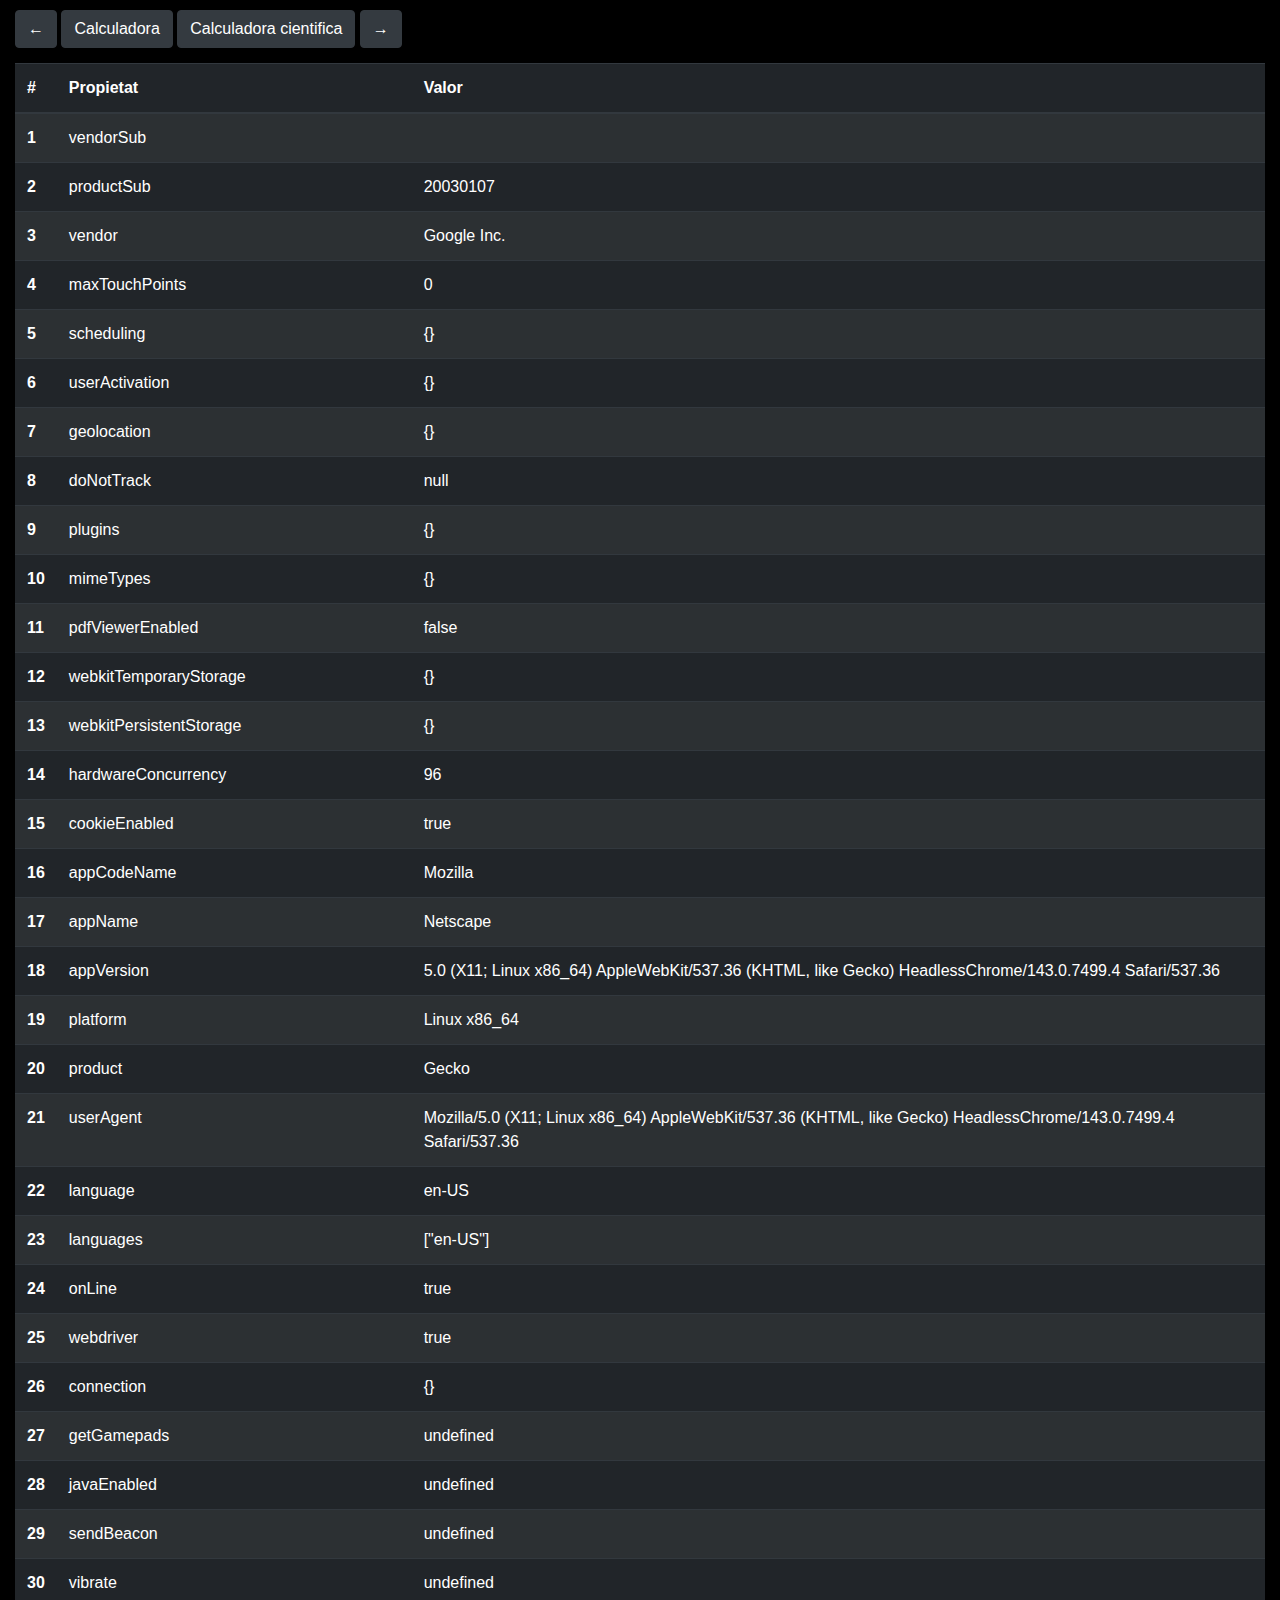
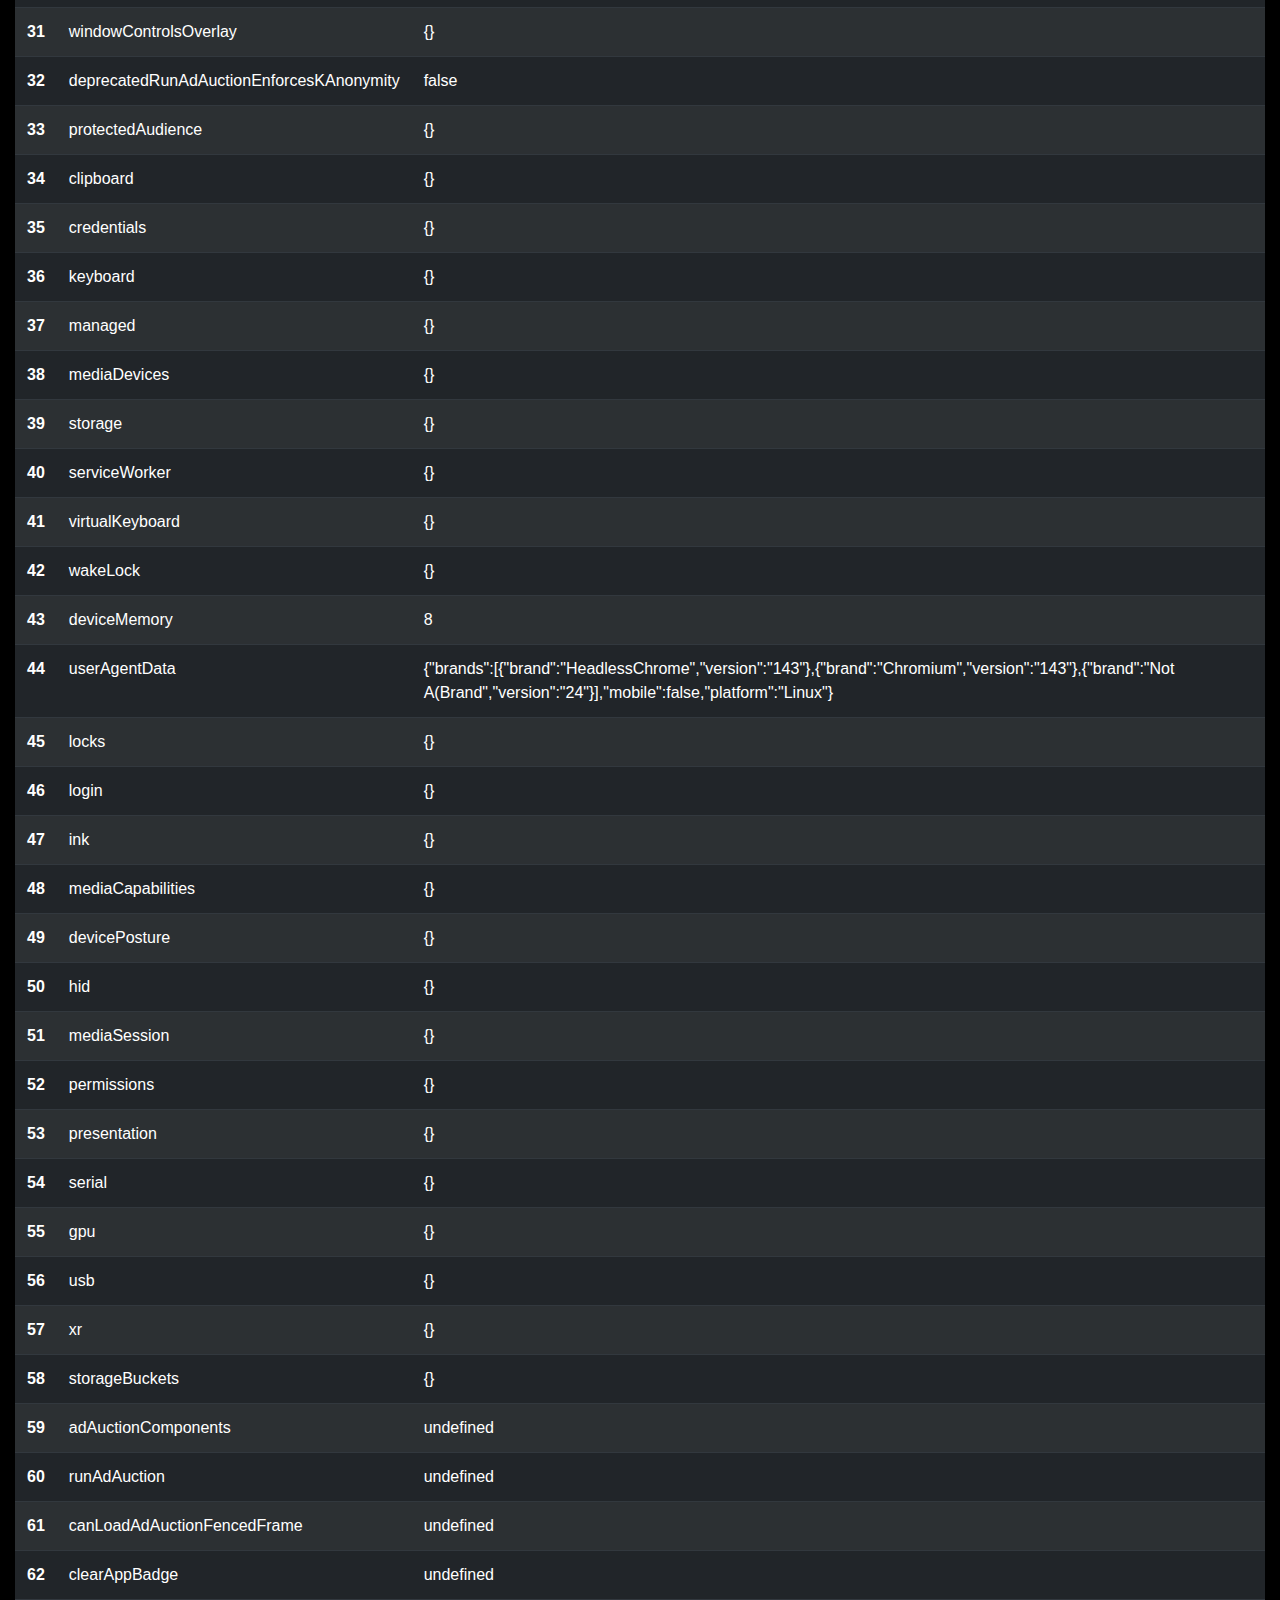
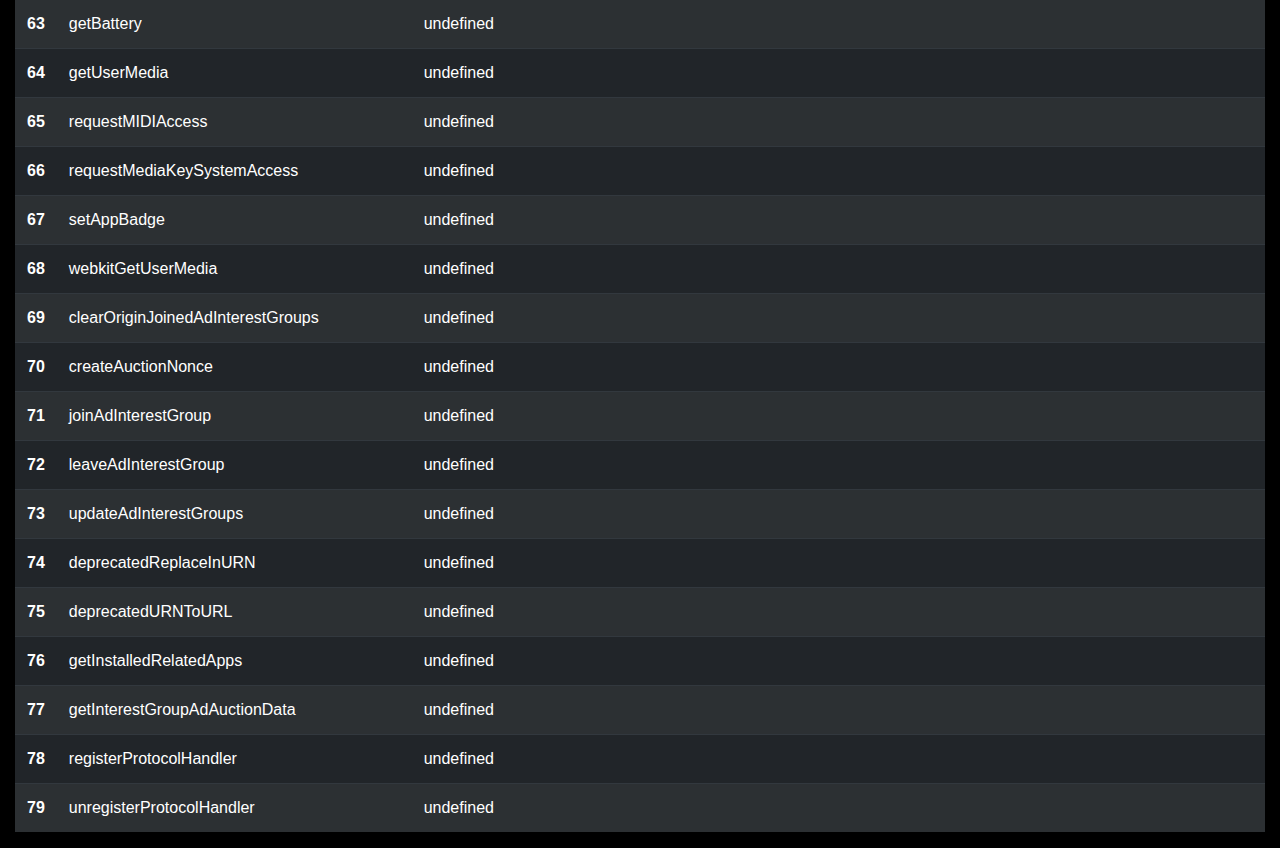
==== index.html @ 2b578597 "caracteristiques navegador" ====
<!DOCTYPE html>
<html lang="en">
<head>
    <meta charset="UTF-8">
    <meta name="viewport" content="width=device-width, initial-scale=1.0">
    <title>Index</title>
    <link rel="stylesheet" href="https://maxcdn.bootstrapcdn.com/bootstrap/4.0.0/css/bootstrap.min.css" integrity="sha384-Gn5384xqQ1aoWXA+058RXPxPg6fy4IWvTNh0E263XmFcJlSAwiGgFAW/dAiS6JXm" crossorigin="anonymous">
    <!-- <link rel="stylesheet" href="calculadora.css"> -->
    <script src="https://code.jquery.com/jquery-3.3.1.min.js"></script>
    <script src="./js/index.js"></script>
</head>
<body style="background: black;">
    <div class="container-fluid" style="margin-top: 10px;">    
        <button type="button" class="btn btn-dark" value="1" onclick="window.history.back()">&larr;</button>
        <a href="calculadora.html" class="btn btn-dark">Calculadora</a>
        <a href="calculadora.html?cientifica=true" class="btn btn-dark">Calculadora cientifica</a>
        <button type="button" class="btn btn-dark" value="2" onclick="window.history.forward()">&rarr;</button>

        <div style="width: 100%; margin-top: 15px;">
            <table class="table table-striped table-responsive-lg table-dark table-hover">
                <thead>
                <tr>
                    <th scope="col">#</th>
                    <th scope="col">Propietat</th>
                    <th scope="col">Valor</th>
                </tr>
                </thead>
                <tbody id="taula">
                </tbody>
            </table>
        </div>

        <script src="https://code.jquery.com/jquery-3.2.1.slim.min.js" integrity="sha384-KJ3o2DKtIkvYIK3UENzmM7KCkRr/rE9/Qpg6aAZGJwFDMVNA/GpGFF93hXpG5KkN" crossorigin="anonymous"></script> <script src="https://cdnjs.cloudflare.com/ajax/libs/popper.js/1.12.9/umd/popper.min.js" integrity="sha384-ApNbgh9B+Y1QKtv3Rn7W3mgPxhU9K/ScQsAP7hUibX39j7fakFPskvXusvfa0b4Q" crossorigin="anonymous"></script> <script src="https://maxcdn.bootstrapcdn.com/bootstrap/4.0.0/js/bootstrap.min.js" integrity="sha384-JZR6Spejh4U02d8jOt6vLEHfe/JQGiRRSQQxSfFWpi1MquVdAyjUar5+76PVCmYl" crossorigin="anonymous"></script>    
</body>
</html>
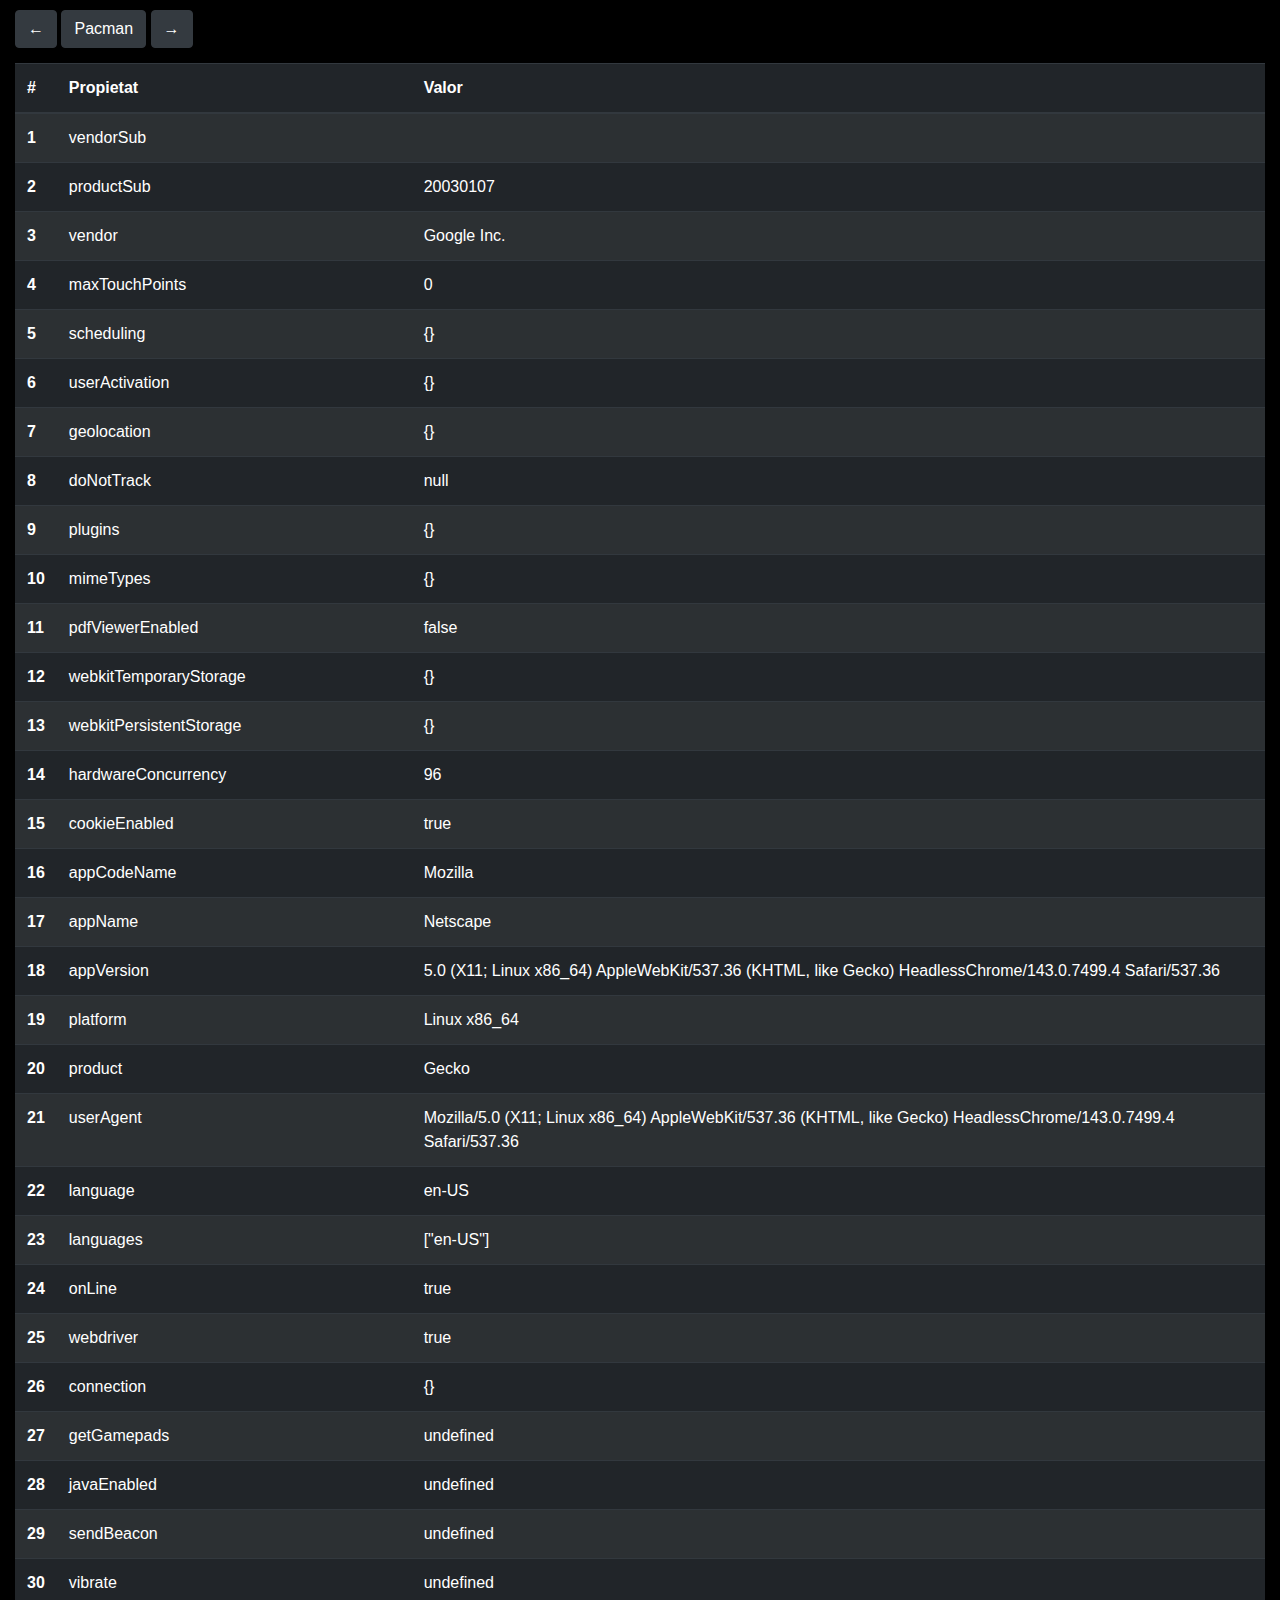
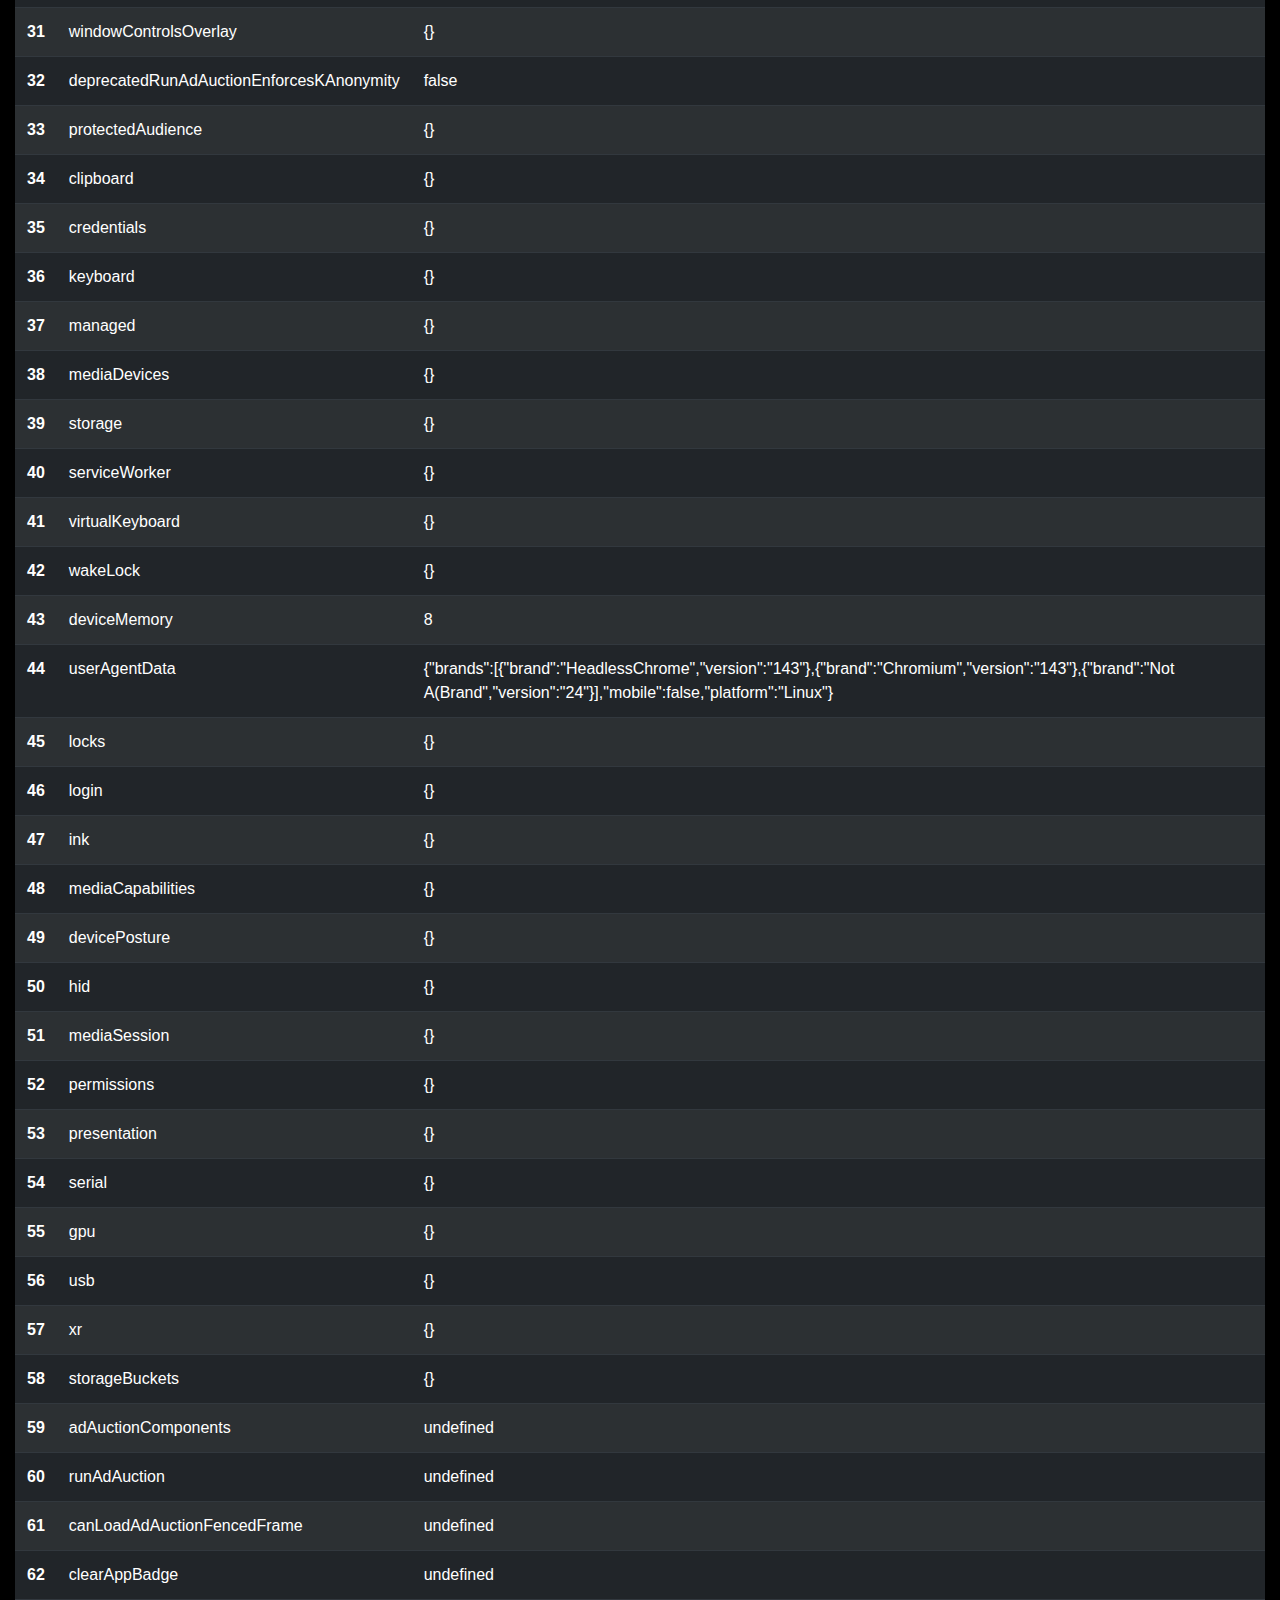
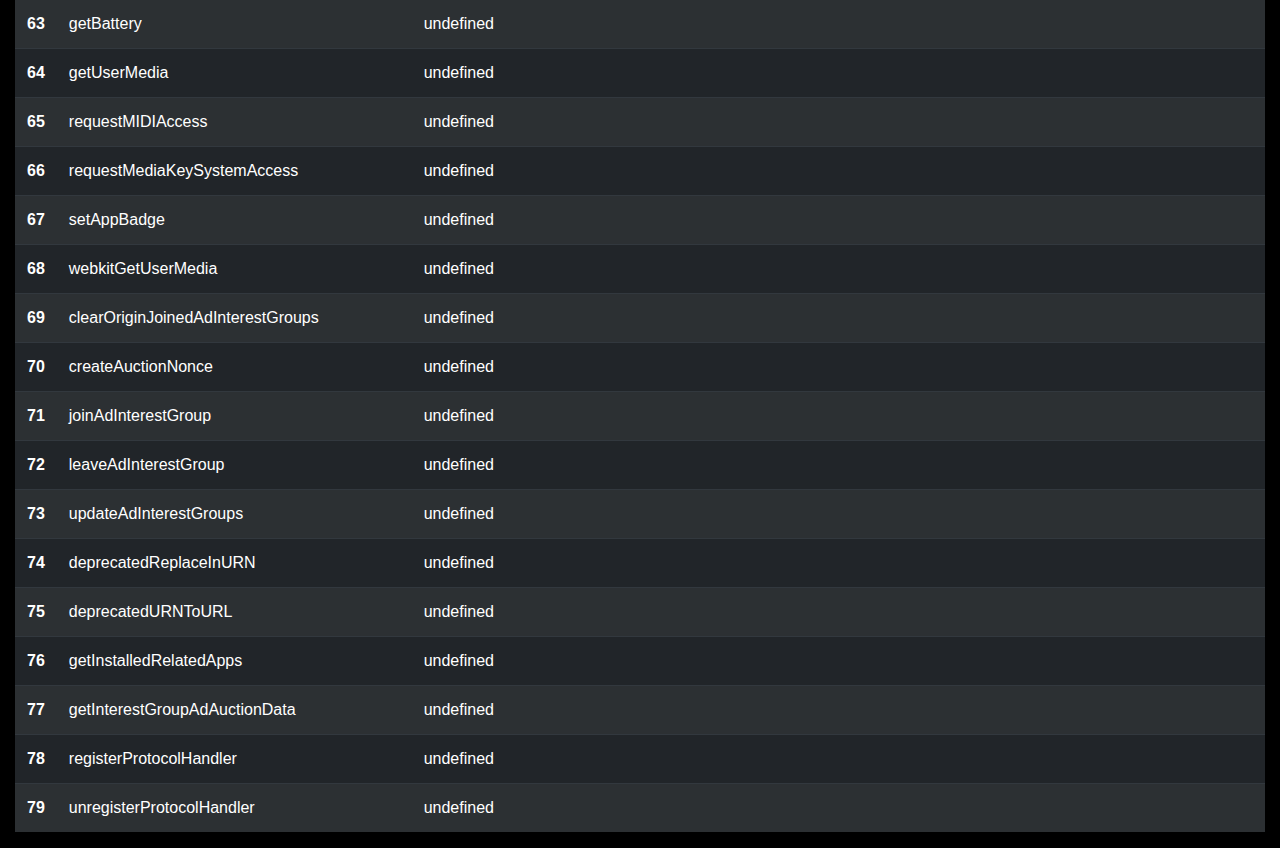
==== commit 0bd4c88f: "Canvis" ====
--- a/index.html
+++ b/index.html
@@ -12,8 +12,7 @@
 <body style="background: black;">
     <div class="container-fluid" style="margin-top: 10px;">    
         <button type="button" class="btn btn-dark" value="1" onclick="window.history.back()">&larr;</button>
-        <a href="calculadora.html" class="btn btn-dark">Calculadora</a>
-        <a href="calculadora.html?cientifica=true" class="btn btn-dark">Calculadora cientifica</a>
+        <a href="comecocos.html" class="btn btn-dark">Pacman</a>
         <button type="button" class="btn btn-dark" value="2" onclick="window.history.forward()">&rarr;</button>
 
         <div style="width: 100%; margin-top: 15px;">
